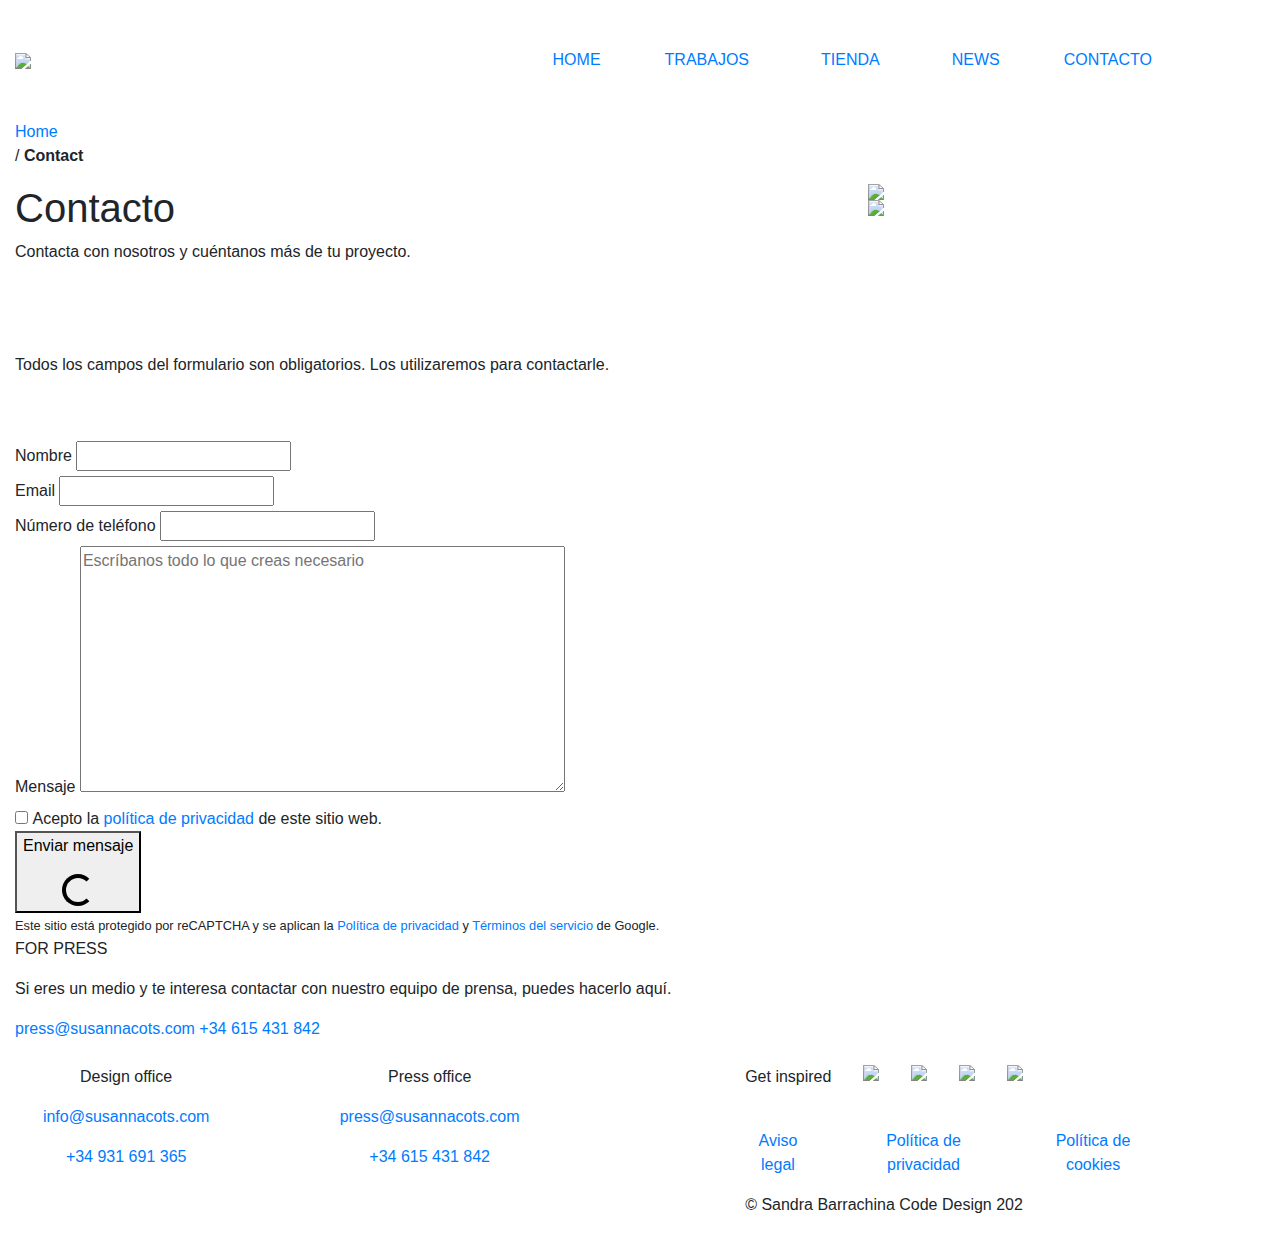
==== Formulario3/index3.html @ dd868882 "agregando codigo y diseño pagina contacto" ====
<!DOCTYPE html>
<html lang="en">
<head>
    <meta charset="UTF-8">
    <meta http-equiv="X-UA-Compatible" content="IE=edge">
    <meta name="viewport" content="width=device-width, initial-scale=1.0">
    <title>Contacto 3 </title>
    <link rel="stylesheet" href="estilos3.css">

 <!-- Global site tag (gtag.js) - Google Analytics -->
 
 
 </script>
 <link href="https://www.susannacots.com/front/css/style.css" rel="stylesheet">
 <link href="https://www.susannacots.com/front/css/responsive.css" rel="stylesheet">
 <link media="all" href="https://www.susannacots.com/css/app.css" rel="stylesheet">
 <!-- bootstrap -->
 <link href="https://www.susannacots.com/admin/css/bootstrap.css" rel="stylesheet">
 <link href="https://www.susannacots.com/admin/css/bootstrap.min.css" rel="stylesheet">
 <!-- fontAwesome icons -->
 <link href="https://www.susannacots.com/front/css/font-awesome.css" rel="stylesheet" type="text/css">

 <link rel="icon" type="image/png" href="https://www.susannacots.com/images/ico.svg"/>
<!-- Cookie Consent by https://www.FreePrivacyPolicy.com -->
<script type="text/javascript" src="//www.freeprivacypolicy.com/public/cookie-consent/4.0.0/cookie-consent.js" charset="UTF-8"></script>
<script type="text/javascript" charset="UTF-8">
document.addEventListener('DOMContentLoaded', function () {
cookieconsent.run({"notice_banner_type":"simple","consent_type":"express","palette":"light","language":"es","page_load_consent_levels":["strictly-necessary"],"notice_banner_reject_button_hide":true,"preferences_center_close_button_hide":false,"website_name":"susannacots.com"});
});
</script>

<noscript>Cookie Consent by <a href="https://www.FreePrivacyPolicy.com/free-cookie-consent/" rel="nofollow noopener">FreePrivacyPolicy.com</a></noscript>
<!-- End Cookie Consent -->


</head>
<body>
    <header id="masthead"  class="empty" ><meta charset="gb18030">
        <!-- Header version desktop -->
         
            <div id="container-header-standard" class="container-fluid main-container-header ">
                <div class="row d-md-flex d-none justify-content-center padding-general" >
                    <div class="col-lg-2 col-md-3 pt-5 pb-5">
                        <a href="https://www.susannacots.com">
                                                        <img src="https://www.susannacots.com/images/header/logo_header.png" class="icon logo-header " id="header-other"  >
                                                </a>
                    </div>
                    <div class="col-lg-7 col-md-6 col-xl-5 d-flex flex-column justify-content-center p-5 m-auto">
                        <div class="row p-3 p-md-0 elements-nav-standart d-flex justify-content-end ">
                            <div class="offset-xl-2 col-xl-10 offset-lg-1 col-lg-11 col-md-12 offset-md-0 d-flex justify-content-around  top_block_nav_two   " id="change-color">
                                <a href="#" class=" pr-lg-3   ">HOME</a>
                                <a href="#"class=" px-lg-5   ">TRABAJOS</a>
                                <a href="#" class=" px-lg-4   ">TIENDA</a>
                                <a href="#" class="px-lg-5   ">NEWS</a>
                                <a href="#" class="pl-lg-3  underline-txt text-style-header"  ">CONTACTO</a>
                            </div>
                        </div>
                    </div>
                    <div class=" col-lg-1 col-1 d-flex flex-column justify-content-center" id="change-color1">
                        <div class="row p-4 elements-nav-standart d-flex justify-content-end">
                            <div class="offset-xl-7 align-items-center col-7 col-xl-5  d-flex justify-content-around  top_block_nav_two " > 
                              <div class="select">
                                               
                                    <a href="https://www.susannacots.com/es/contacto" id="esChange"  class="d-none" ></a>
                                                        </div>
                            </div>
                        </div>
                    </div>
                </div>
                <!-- Header versión tablet & mobile -->
                <div class="row d-md-none d-flex p-3">
                    <div class="col-9 d-flex pb-4 pb-md-0 align-items-center ">
                        <a href="https://www.susannacots.com">
                                                        <img id="logo-mobile" src="https://www.susannacots.com/images/header/svg/logo_mobile.png" class="icon pt-4" style="max-width: 171px;"  onload="SVGInject(this)">
                                                </a>
                    </div>
                    <div class="col-3 d-flex  align-items-center p-0 justify-content-end mb-auto">
                        <div class="d-flex justify-content-around p-3 ">
                            <a class="cursor-pointer" onclick="show_menu_mobile()">
    
                                
                                                            <img src="https://www.susannacots.com/images/header/svg/hamburguer.svg" id="hamburguer-black" class="icon " >
                                                        </a>
                        </div>
                    </div>
    
                    <!-- Menú desplegable burguer -->
                    <div class="container-menu-nav noneactive pt-5" id="hanburga">
                        <div class="row d-flex flex-column w-100 first-page-menu pt-5">
                            <a  href="https://www.susannacots.com/portfolio" class="p-4 ml-4 pl-5 letters-nav-mobile"   >HOME</a>
                            <a href="https://www.susannacots.com/bio" class="p-4 ml-4 pl-5 letters-nav-mobile"  >TRABAJOS</a>
                            <a href="https://www.susannacots.com/press" class="p-4 ml-4 pl-5 letters-nav-mobile"  >TIENDA</a>
                            <a href="https://www.susannacots.com/noticias" class="p-4 ml-4 pl-5 letters-nav-mobile"   >NEWS</a>
                            <a href="https://www.susannacots.com/contacto" class="p-4 ml-4 pl-5 letters-nav-mobile"   class="underline-txt" >CONTACTO</a>
                        </div>
                        <div class="mt-5 row d-flex justify-content-between container-lang-hamburguer first-page-menu ">
                            <a id="ESPM" class="p-4 ml-4 letters-of-lang-mobile cursor-pointer  font-weight-bold  " onclick="fnselect_lang(1)"     ></a>
                        </div>
    
                    </div>
                </div>
            </div>
            <!-- On click Shop menu desplegate white box contains submenus of Shop -->
            <div class="container-fluid p-0 main-menu-shop">
                <div class="row white-section-shop m-0 d-none justify-content-center" id="shop-to-scroll-active" >
                    <div class="col-6 p-5 d-flex justify-content-end adjust-shop-items-width">
                       <div class="d-flex flex-column  p-5">
                        <h3 class="submenu-tittle-shop p-2">msg.header.menu13</h3>
                       </div>
                    </div>
                    <div class="col-6 d-flex justify-content-center p-5 adjust-shop-items-width">
                        <div class="d-flex flex-column  p-5">
                            <h3 class="submenu-tittle-shop p-2">msg.header.menu14</h3>
                            
                        </div>
                    </div>
                </div>
            </div>
        </header>
    
    
    <link rel="stylesheet" href="https://stackpath.bootstrapcdn.com/bootstrap/4.4.1/css/bootstrap.min.css" integrity="sha384-Vkoo8x4CGsO3+Hhxv8T/Q5PaXtkKtu6ug5TOeNV6gBiFeWPGFN9MuhOf23Q9Ifjh" crossorigin="anonymous">
    <script src="https://code.jquery.com/jquery-3.4.1.slim.min.js" integrity="sha384-J6qa4849blE2+poT4WnyKhv5vZF5SrPo0iEjwBvKU7imGFAV0wwj1yYfoRSJoZ+n" crossorigin="anonymous"></script>
    <script src="https://cdn.jsdelivr.net/npm/popper.js@1.16.0/dist/umd/popper.min.js" integrity="sha384-Q6E9RHvbIyZFJoft+2mJbHaEWldlvI9IOYy5n3zV9zzTtmI3UksdQRVvoxMfooAo" crossorigin="anonymous"></script>
    <script src="https://stackpath.bootstrapcdn.com/bootstrap/4.4.1/js/bootstrap.min.js" integrity="sha384-wfSDF2E50Y2D1uUdj0O3uMBJnjuUD4Ih7YwaYd1iqfktj0Uod8GCExl3Og8ifwB6" crossorigin="anonymous"></script>
    <head>
        <meta name="_token" content="WVvjBNLwmjepXoJhe35V3rKip3PySUj3cjDPV02u" />
    </head>
    <section class="contact">
        <div class="container-fluid margin-top-container">
            <div class="row max-width-set">
                <div class="col-12">
                    <div class="menu-navigation">
        <a href="https://www.susannacots.com" class="home-nav">Home</a>
                            <p class="slash black">/ <strong>Contact</strong></p>
                </div>            </div>
            </div>
        </div>
        <div class="container-fluid margin-top-container top-margin" >
            <div class="row max-width-set">
                <div class="col-md-8 col-12 ">
                    <h1 class="title-section">Contacto</h1>
                    <p class="text-1" >
    Contacta con nosotros y cuéntanos más de tu proyecto.</p>
                     <p class="text-5 py-5" style="margin-top: 5%;">Todos los campos del formulario son obligatorios. Los utilizaremos para contactarle.</p>
                            <form method="POST" action="https://www.susannacots.com/contacto" accept-charset="UTF-8" id="contactform">
                                <input name="_token" type="hidden" value="WVvjBNLwmjepXoJhe35V3rKip3PySUj3cjDPV02u" />
                                <input type="hidden" name="recaptcha_response" id="recaptchaResponse">
                                <div class="form-group-contact">
                                    <label>Nombre</label>
                                    <input class="form-control-contact required" type="text" name="name" id="name" />
                                </div>
                                <div class="form-group-contact">
                                    <label>Email</label>
                                    <input class="form-control-contact required" type="text" name="email" id="email">
                                </div>
                                <div class="form-group-contact">
                                    <label>Número de teléfono</label>
                                    <input class="form-control-contact required" type="text" name="telephone" id="telephone">
                                </div>
                                <div class="form-group-contact">
                                    <label>Mensaje</label>
                                    <textarea class="form-control-contact required" placeholder="Escríbanos todo lo que creas necesario" name="message" cols="50" rows="10" id="message"></textarea>
                                </div>
                                <div class="form-check-special">
                                    <input class="input-check" type="checkbox" name="privacy" id="privacy">
                                    <span class="checkmark"></span>
                                    <label class="form-check-label" id="privacy_label">
                                        Acepto la <a class="policy-between" href="https://www.susannacots.com/politica-de-privacidad" target="_blank">política de privacidad </a>de este sitio web.                                </label>
                                </div>
                                <div class="alert alert-danger stretch" id="alert_error" style="display:none">Complete los campos requeridos.</div>
                                <div class="send">
                                    <button class="submit btn-stdn button-pointer btn-margin" id="ajaxSubmit" type="button">
                                        <p class="text-send-loader " id="normal">Enviar mensaje</p>
                                        <p class="text-send-loader d-none" id="truest">Mensaje enviado</p>
                                        <div class="spinner-border hidden-loader" role="status"></div>
                                    </button>
                                </div>
                                <small class="hidden-google">Este sitio está protegido por reCAPTCHA y se aplican la <a target="_blank" href="https://policies.google.com/privacy">Política de privacidad</a> y <a target="_blank" href="https://policies.google.com/terms">Términos del servicio</a> de Google.</small>
                            </form>
                            <p class="text-2">FOR PRESS</p>
                            <p class="text-3">Si eres un medio y te interesa contactar con nuestro equipo de prensa, puedes hacerlo aquí.</p>
                            <a href="mailto:sandrabarrachina1978@gmail.com" class="email">press@susannacots.com</a>
                            <a href="tel:0034615431842" class="telf-last">+34 615 431 842</a>
                    
                </div>
                <div class="col-md-4 col-12 colapse-width-responsive ">
                    <img class="img-fluid w-100 d-block" src="https://www.susannacots.com/images/contacto/contacto1.jpg">
                    <img class="img-fluid w-100 d-none d-md-block" src="https://www.susannacots.com/images/contacto/contacto2.jpg">
                </div>
    
                <div class="col-md-8 col-12">
                            
                            <!-- <p class="text-4">Si lo prefiere, puede utilizar el formulario para enviarnos un correo electrónico.</p> -->
                           
                        </div>
                        <div class="col-md-4 d-md-block d-none">
                           <!--  <img class="img-fluid w-100 d-block" src="https://www.susannacots.com/images/contacto/contacto2.jpg"> -->
                        </div>
            </div>
        </div>
        <div>
            <div class="background-color-grey">
                <div class="container-fluid max-width-set">
                    <div class="row">
                        
                    </div>
                </div>
            </div>
        </div>
        
        <div class="blank-space-two"></div> 
    </section>
    
    <!-- Footer -->
        <footer class="text-center text-md-start">
    
          <div class="container-fluid p-4">
    
            <div class="row">
    
              <div class="col-lg-2 col-md-3 p-md-0 p-4 pl-md-4">
                <p class="tittle">Design office</p>
                <a href="mailto:info@susannacots.com" class="subtittle"><p class="subtittle">info@susannacots.com</p></a>
                <a href="tel:+34 931 691 365" class="subtittle"><p class="subtittle">+34 931 691 365</p></a>
              </div>
    
              <div class="col-lg-2 offset-md-1 offset-0 col-md-3 p-md-0 p-4">
                <p class="tittle">Press office</p>
                <a href="mailto:press@susannacots.com" class="subtittle"><p class="subtittle">press@susannacots.com</p></a>
                <a href="tel:+34 615 431 842" class="subtittle"><p class="subtittle">+34 615 431 842</p></a>
              </div>
    
              <div class="col-lg-4  col-xl-4 col-md-5 offset-lg-2 offset-md-0 p-md-0 p-4 ">	
                <p class="tittle pr-3 d-md-none d-flex">Get inspired</p>
                <div class="d-flex container-social pb-5 pb-md-0 mb-4">
                    <p class="tittle pr-3 d-none d-md-block">Get inspired</p>
                    <a href="#/" class="icon px-md-3 px-0 pr-5" target="_blank"><img src="https://www.susannacots.com/images/footer/insta.svg" class="d-none d-md-flex"><img class="d-flex d-md-none" src="https://www.susannacots.com/images/footer/insta_mov.svg"></a>
                    <a href="#" class="icon px-md-3 px-0 pr-5" target="_blank"><img src="https://www.susannacots.com/images/footer/facebook.svg" class="d-none d-md-flex"><img class="d-flex d-md-none" src="https://www.susannacots.com/images/footer/facce_mov.svg"></a>
                    <a href="#" class="icon px-md-3 px-0 pr-5" target="_blank"><img src="https://www.susannacots.com/images/footer/twiter.svg" class="d-none d-md-flex"><img class="d-flex d-md-none" src="https://www.susannacots.com/images/footer/twit_mov.svg"></a>
                    <a href="#" class="icon px-md-3 px-0 pr-5" target="_blank"><img src="https://www.susannacots.com/images/footer/pinterest.svg" class="d-none d-md-flex"><img class="d-flex d-md-none" src="https://www.susannacots.com/images/footer/pint_mov.svg"></a>
                </div>
                <div class="d-flex flex-md-row flex-column mt-md-0 mt-5 ">
                    <a href="https://www.susannacots.com/aviso-legal" class="text-legal pr-5 pb-3 pb-md-0">Aviso legal</a>
                    <a href="https://www.susannacots.com/politica-de-privacidad" class="text-legal pr-5 pb-3 pb-md-0">Política de privacidad</a>
                    <a href="https://www.susannacots.com/politica-de-cookies" class="text-legal pr-3 pb-4 pb-md-0">Política de cookies</a>
                </div>
                <div class="d-flex">
                    <p class="pt-3 text-legal">© Sandra Barrachina Code Design 202</p>
                </div>
              </div>
            </div>
          </div>
    
         
    
        </footer>
        <!-- Footer -->

        <script type="text/javascript" src="//code.jquery.com/jquery-1.11.0.min.js"></script>
        <script type="text/javascript" src="//code.jquery.com/jquery-migrate-1.2.1.min.js"></script>
        
        <script type="text/javascript" src="https://www.susannacots.com/front/js/main.js"></script>
        <script type="text/javascript" src="https://www.susannacots.com/front/js/bootstrap.min.js"></script>
        
        <script src="https://cdnjs.cloudflare.com/ajax/libs/tether/1.4.0/js/tether.min.js"></script>
        
        
        
        <script src="https://www.google.com/recaptcha/api.js?render=6LepCM0bAAAAAC6vQVRRGX00P2JlmePx0kMiNkBm"></script>
        <script src="https://cdnjs.cloudflare.com/ajax/libs/autosize.js/4.0.2/autosize.min.js"></script>
        <script type="text/javascript">
            $(document).ready(function(){
                grecaptcha.ready(function () { // put my public key
        
                    grecaptcha.execute('6LepCM0bAAAAAC6vQVRRGX00P2JlmePx0kMiNkBm', {
                        action: 'submit'
                    }).then(function (token) { //take the token to send
                        var recaptchaResponse = document.getElementById('recaptchaResponse');
        
                        recaptchaResponse.value = token;
        
                    });
                });
                autosize(document.querySelectorAll('#message'));
                    $(document).on('#message', function () {
                    $(this).outerHeight(38).outerHeight(this.scrollHeight);
                }); 
        
        
                function validardatos_contacto() {
        
                    var testEmail = /^[A-Z0-9._%+-]+@([A-Z0-9-]+\.)+[A-Z]{2,4}$/i;
                    var error = 0;
        
                    if ($('#name').val().length < 1) {
                        error = 1;
                        $('#name').addClass('alert_error');
                    } else {
                        $('#name').removeClass('alert_error');
                    }
                    if ($('#message').val().length < 10) {
                        error = 1;
                        $('#message').addClass('alert_error');
                    } else {
                        $('#message').removeClass('alert_error');
                    }
                    if ($('#telephone').val().length < 1) {
                        error = 1;
                        $('#telephone').addClass('alert_error');
                    } else {
                        $('#telephone').removeClass('alert_error');
                    }
                    if (!testEmail.test($('#email').val())) {
                        error = 1;
                        $('#email').addClass('alert_error');
                    } else {
                        $('#email').removeClass('alert_error');
                    }
                    if ($('#privacy').is(':checked')) {
                        $('#privacy').removeClass('alert_error_radius');
                    } else {
                        error = 1;
                        $('#privacy').addClass('alert_error_radius');
                    }
        
                    return error;
                };
        
                $('#ajaxSubmit').click(function(e){
        
                    e.preventDefault();
        
                    // Si no devuelve ningún fallo la validación JS envía el mensaje
                    if(validardatos_contacto() == 0) {
        
                        $('.text-send-loader').hide();
                        $('.hidden-loader').show();
                        $('.button-pointer').attr('disabled', 'true');
                        
                        $.ajaxSetup({
                            headers: {
                                'X-CSRF-TOKEN': $('meta[name="_token"]').attr('content')
                            }
                        });
                       
                        $.ajax({
                            
                            url: "https://www.susannacots.com/contacto",
                            method: 'POST',
                            data: {
                                name: $('#name').val(),
                                email: $('#email').val(),
                                telephone: $('#telephone').val(),
                                message: $('#message').val(),
                                privacy: $('#privacy').val(),
                                recaptcha: $('#recaptchaResponse').val(),
                                _token: $('#token').val(),
                            },
                            success: function (data) {
        
                                var html = "";
        
                                if (data.status == 'failure') { 
        
                                    if (typeof data.errors === 'string') {
        
                                        html = data.errors;
        
                                    } else {
        
                                        $.each(data.errors, function (i, item) {
                                            html += item + "<br>";
                                            console.log(item);
                                        });
                                    }
                                   
                                    $('#name').removeClass('alert_error');
                                    $('#message').removeClass('alert_error');
                                    $('#email').removeClass('alert_error');
                                    $('#telephone').removeClass('alert_error');
                                    $('#privacy').removeClass('alert_error_radius');
                                    $('#alert_error').fadeIn().html(html);
                                   
                                    var send = document.getElementById("alert_error");
                                    send.scrollIntoView({behavior: "smooth", block: "center"});
                                   
                                    $('#ajaxSubmit').show();
                                    $('.text-send-loader').show();
                                    $('.hidden-loader').hidden();
                                    $('.button-pointer').removeAttr("disabled");
                                    $('#truest').addClass("d-none");   
                                    $('#normal').removeClass("d-none"); 
                                } else {
        
                                    $('#alert_error').hide();
                                    $('#name').removeClass('alert_error');
                                    $('#privacy').removeClass('alert_error_radius');
                                    $('#telephone').removeClass('alert_error');
                                    $('#message').removeClass('alert_error');
                                    $('#email').removeClass('alert_error');
                                    $('.text-send-loader').show();
                                    $('.hidden-loader').hide();
                                    $('.button-pointer').addClass('send');
                                    $('.button-pointer').removeAttr("disabled");                            
                                    $('#normal').addClass("d-none");   
                                    $('#truest').removeClass("d-none");   
                                    var send = document.getElementById("ajaxSubmit");
                                    send.scrollIntoView({behavior: "smooth", block: "center"});
        
                                }
                            },
                            error: function (data) {
        
                                var html = "";
        
                                if (typeof data.errors === 'string') {
                                    html = data.errors;
                                } else {
                                    $.each(data.errors, function (i, item) {
                                        html += item + "<br>";
                                        console.log(item);
                                    });
                                }
        
                                $('#name').removeClass('alert_error');
                                $('#message').removeClass('alert_error');
                                $('#email').removeClass('alert_error');
                                $('#privacy').removeClass('alert_error_radius');
                                $('#telephone').removeClass('alert_error');
                                $('#alert_error').fadeIn().html(html);
                                $('.text-send-loader').show();
                                $('.hidden-loader').hide();
                                var send = document.getElementById("alert_error");
                                send.scrollIntoView({behavior: "smooth", block: "center"});
                            }
        
        
                        });
                    // Si devuelve algún fallo la validación JS muestra mensaje de error
                    } else {
        
                        $('#alert_error').show();
                        $('.text-send-loader').show();
                        $('.hidden-loader').hide();
                    }
                });
            });
        </script>
        

    
</body>
</html>
---- Formulario3/estilos3.css ----
*,
*::before,
*::after {
  box-sizing: border-box; 
}

html {
  font-family: sans-serif; 
  line-height: 1.15;
  -webkit-text-size-adjust: 100%; 
  -webkit-tap-highlight-color: rgba(black, 0); 
}


 
body {
  margin: 0; 
  font-family: font-family-base;
  font-weight: font-weight-base;
  line-height: line-height-base;
  color: body-color;
  text-align: left; 
  background-color: body-bg; 
}





hr {
  box-sizing: content-box; 
  height: 0; 
  overflow: visible;
}



 


abbr[title],
abbr[data-original-title] { 
  text-decoration: underline; 
  text-decoration: underline dotted; 
  cursor: help; 
  border-bottom: 0; 
  text-decoration-skip-ink: none; 
}

address {
  margin-bottom: 1rem;
  font-style: normal;
  line-height: inherit;
}

ol,
ul,
dl {
  margin-top: 0;
  margin-bottom: 1rem;
}

ol ol,
ul ul,
ol ul,
ul ol {
  margin-bottom: 0;
}

dt {
  font-weight: dt-font-weight;
}

dd {
  margin-bottom: .5rem;
  margin-left: 0; 
}

blockquote {
  margin: 0 0 1rem;
}

b,
strong {
  font-weight: font-weight-bolder; 
}

small {
  @include font-size(80%); 
}



sub,
sup {
  position: relative;
  @include font-size(75%);
  line-height: 0;
  vertical-align: baseline;
}

sub { bottom: -.25em; }
sup { top: -.5em; }


a {
  color: link-color;
  text-decoration: link-decoration;
  background-color: transparent; 
  @include hover() {
    color: $link-hover-color;
    text-decoration: $link-hover-decoration;
  }
}



a:not([href]) {
  color: inherit;
  text-decoration: none;

  @include hover() {
    color: inherit;
    text-decoration: none;
  }
}



Code

pre,
code,
kbd,
samp {
  font-family: font-family-monospace;
  @include font-size(1em); 
}





figure {
   
  margin: 0 0 1rem;
}



img {
  vertical-align: middle;
  border-style: none; 
}

svg {
  
  overflow: hidden;
  vertical-align: middle;
}


table {
  border-collapse: collapse;
}

caption {
  padding-top: table-cell-padding;
  padding-bottom: table-cell-padding;
  color: table-caption-color;
  text-align: left;
  caption-side: bottom;
}

th {
 
  text-align: inherit;
}




label {
  
  display: inline-block;
  margin-bottom: label-margin-bottom;
}


button {
  
  border-radius: 0;
}


button:focus {
  outline: 1px dotted;
  outline: 5px auto -webkit-focus-ring-color;
}

input,
button,
select,
optgroup,
textarea {
  margin: 0; 
  font-family: inherit;
  @include font-size(inherit);
  line-height: inherit;
}

button,
input {
  overflow: visible; 
}

button,
select {
  text-transform: none; 
}


select {
  word-wrap: normal;
}




button,
[type="button"], 
[type="reset"],
[type="submit"] {
  -webkit-appearance: button; 
}


@if $enable-pointer-cursor-for-buttons {
  button,
  [type="button"],
  [type="reset"],
  [type="submit"] {
    &:not(:disabled) {
      cursor: pointer;
    }
  }
}

button::-moz-focus-inner,
[type="button"]::-moz-focus-inner,
[type="reset"]::-moz-focus-inner,
[type="submit"]::-moz-focus-inner {
  padding: 0;
  border-style: none;
}

input[type="radio"],
input[type="checkbox"] {
  box-sizing: border-box; 
  padding: 0;
}


input[type="date"],
input[type="time"],
input[type="datetime-local"],
input[type="month"] {
  
  -webkit-appearance: listbox;
}

textarea {
  overflow: auto;
  
  resize: vertical;
}

fieldset {
  
  min-width: 0;
  margin: 0;
  border: 0;
}


legend {
  display: block;
  width: 100%;
  max-width: 100%; 
  padding: 0;
  margin-bottom: .5rem;
  @include font-size(1.5rem);
  line-height: inherit;
  color: inherit; 
  white-space: normal; 
}

progress {
  vertical-align: baseline; 
}


[type="number"]::-webkit-inner-spin-button,
[type="number"]::-webkit-outer-spin-button {
  height: auto;
}

[type="search"] {
  
  outline-offset: -2px; 
  -webkit-appearance: none;
}



[type="search"]::-webkit-search-decoration {
  -webkit-appearance: none;
}



::-webkit-file-upload-button {
  font: inherit; 
  -webkit-appearance: button; 
}



output {
  display: inline-block;
}

summary {
  display: list-item;
  cursor: pointer;
}

template {
  display: none; 
}


[hidden] {
  display: none !important;
}
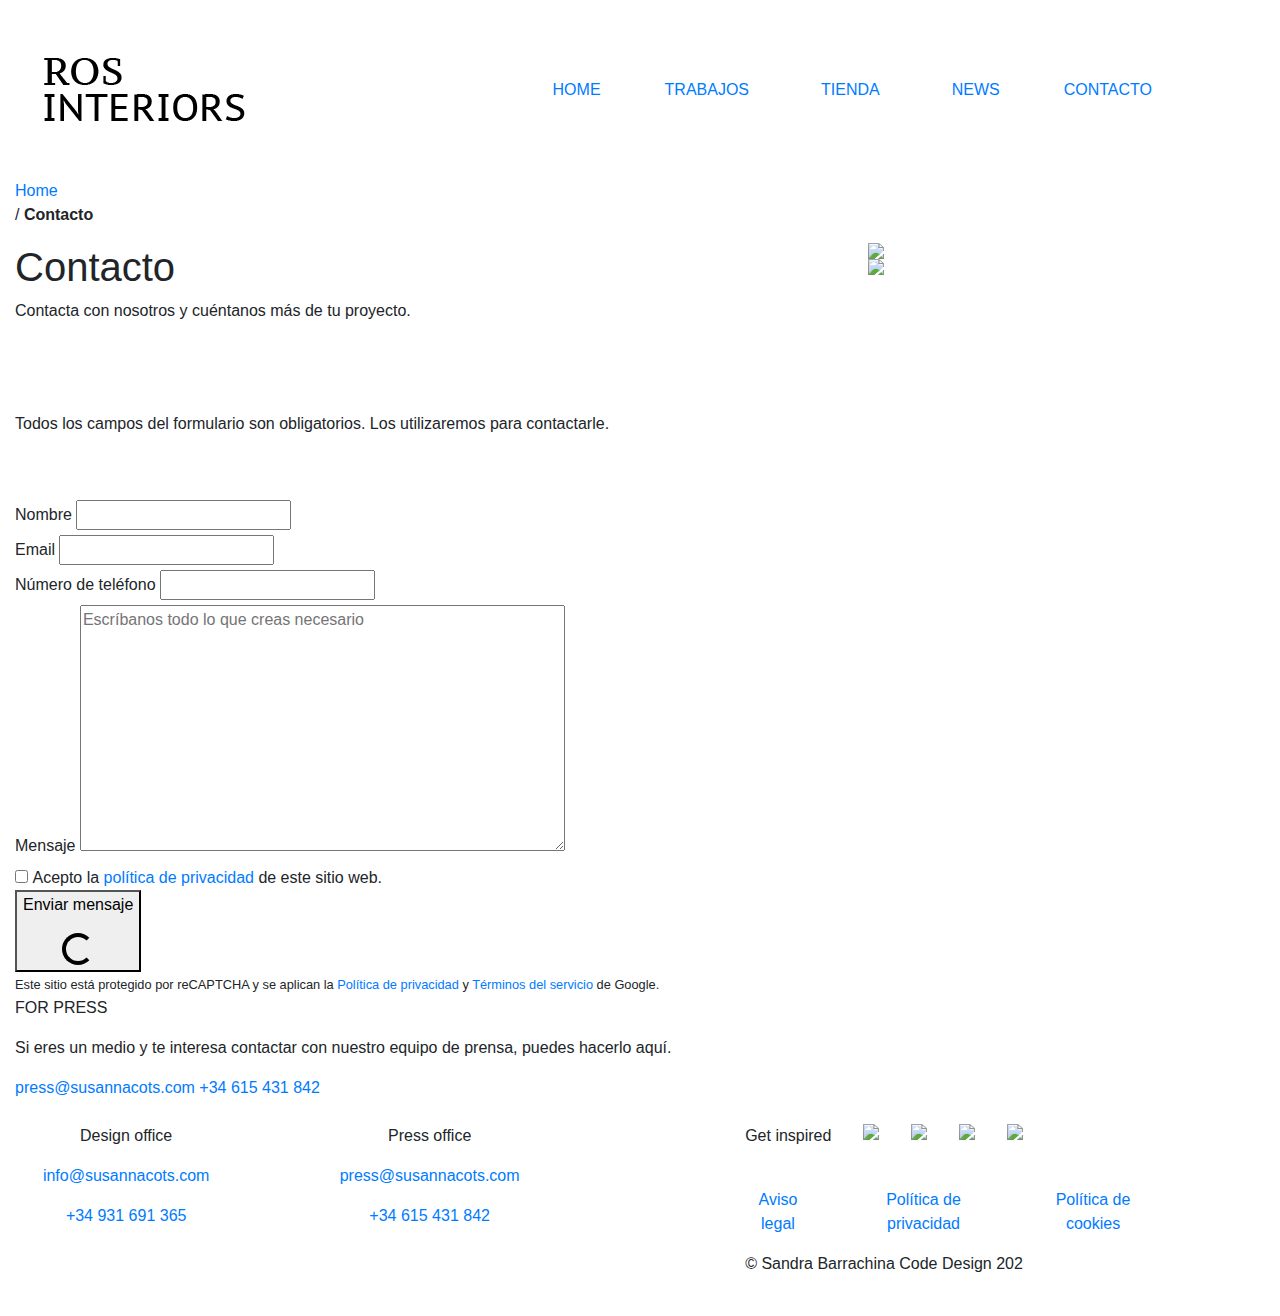
==== commit 36e8d06b: "añadiendo fotos a la página" ====
--- a/Formulario3/index3.html
+++ b/Formulario3/index3.html
@@ -42,7 +42,7 @@
                 <div class="row d-md-flex d-none justify-content-center padding-general" >
                     <div class="col-lg-2 col-md-3 pt-5 pb-5">
                         <a href="https://www.susannacots.com">
-                                                        <img src="https://www.susannacots.com/images/header/logo_header.png" class="icon logo-header " id="header-other"  >
+                                                        <img src="/imagenes/logo_header_Emma.png" class="icon logo-header " id="header-other"  >
                                                 </a>
                     </div>
                     <div class="col-lg-7 col-md-6 col-xl-5 d-flex flex-column justify-content-center p-5 m-auto">
@@ -71,7 +71,7 @@
                 <div class="row d-md-none d-flex p-3">
                     <div class="col-9 d-flex pb-4 pb-md-0 align-items-center ">
                         <a href="https://www.susannacots.com">
-                                                        <img id="logo-mobile" src="https://www.susannacots.com/images/header/svg/logo_mobile.png" class="icon pt-4" style="max-width: 171px;"  onload="SVGInject(this)">
+                                                        <img id="logo-mobile" src="/imagenes/logo_mobile_emma.png" class="icon pt-4" style="max-width: 171px;"  onload="SVGInject(this)">
                                                 </a>
                     </div>
                     <div class="col-3 d-flex  align-items-center p-0 justify-content-end mb-auto">
@@ -131,8 +131,8 @@
             <div class="row max-width-set">
                 <div class="col-12">
                     <div class="menu-navigation">
-        <a href="https://www.susannacots.com" class="home-nav">Home</a>
-                            <p class="slash black">/ <strong>Contact</strong></p>
+        <a href="#" class="home-nav">Home</a>
+                            <p class="slash black">/ <strong>Contacto</strong></p>
                 </div>            </div>
             </div>
         </div>
--- a/Formulario3/estilos3.css
+++ b/Formulario3/estilos3.css
@@ -345,3 +345,4 @@
 [hidden] {
   display: none !important;
 }
+
